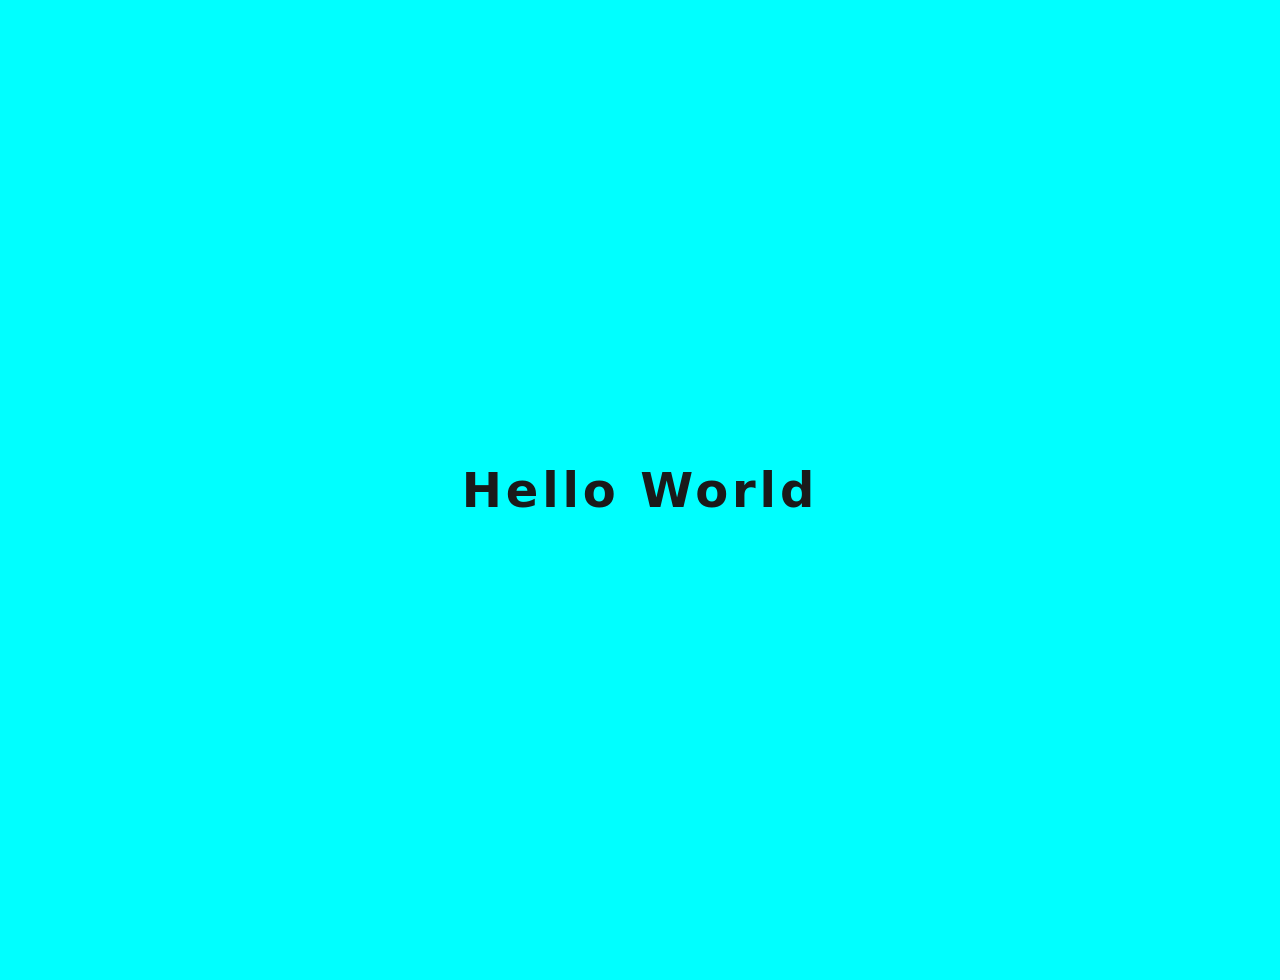
==== index.html @ 34718386 "feat: add initial landing page トップページとして "Hello World" を中央に表示する index.html と、 画面中央寄せ・レスポンシブなフォントサイズを" ====
<!doctype html>
<html lang="ja">
  <head>
    <meta charset="UTF-8" />
    <meta name="viewport" content="width=device-width, initial-scale=1" />
    <title>mkw-page</title>
    <link rel="stylesheet" href="css/style.css" />
  </head>
  <body>
    <main class="menu">
      <h1 class="menu__title">Hello World</h1>
    </main>
  </body>
</html>
---- css/style.css ----
html,
body {
  min-height: 100vh;
}

body {
  display: flex;
  align-items: center;
  justify-content: center;
  padding: 2rem 1rem;
  background-color: aqua;
  color: #1a1a1a;
  font-family:
    system-ui,
    -apple-system,
    BlinkMacSystemFont,
    "Helvetica Neue",
    "Hiragino Sans",
    "Hiragino Kaku Gothic ProN",
    "Yu Gothic",
    Meiryo,
    Arial,
    sans-serif;
  line-height: 1.6;
  -webkit-font-smoothing: antialiased;
}

.menu {
  text-align: center;
}

.menu__title {
  font-size: clamp(2rem, 5vw, 3rem);
  font-weight: 600;
  letter-spacing: 0.08em;
}
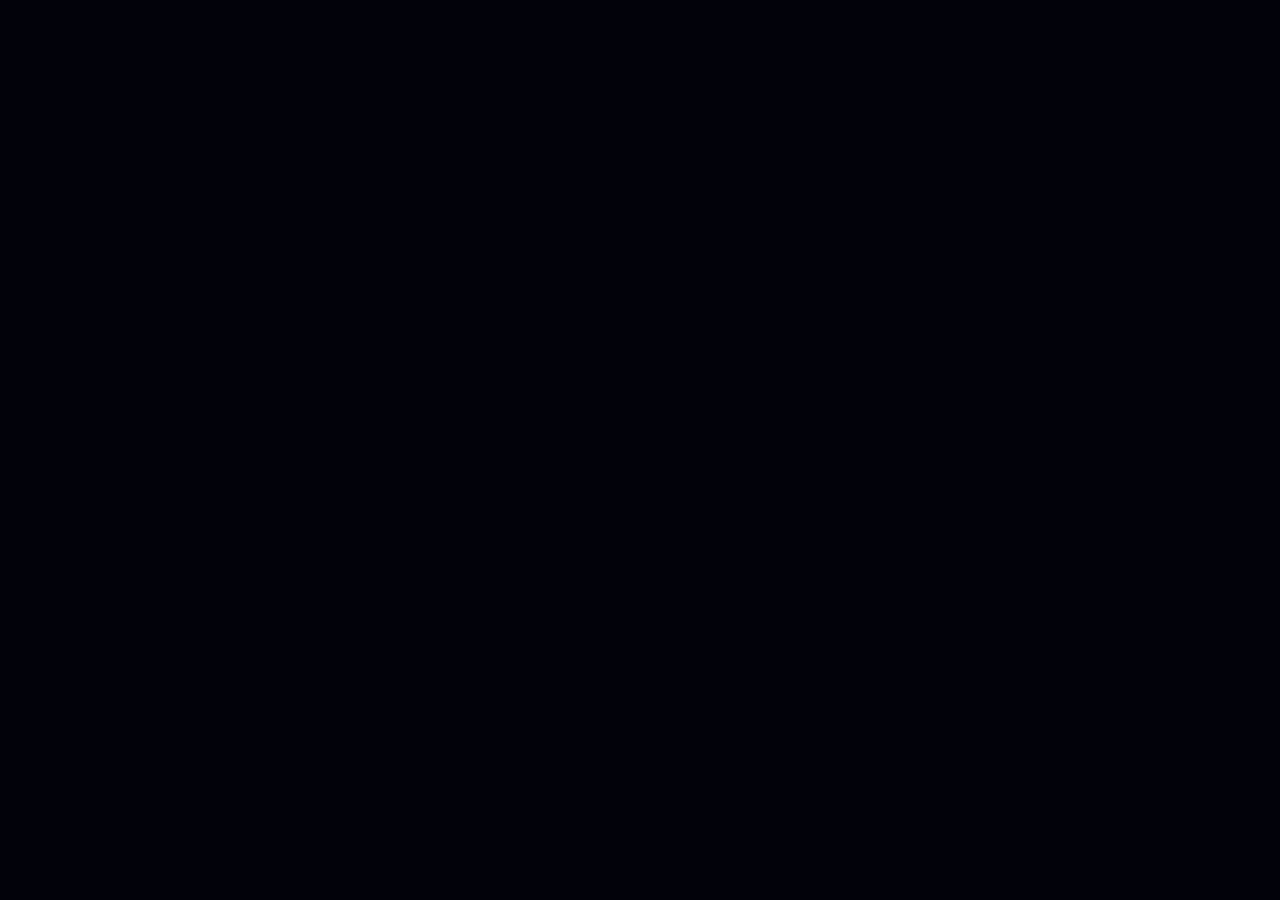
==== commit 35cadce7: "feat: replace placeholder with react-based project menu - React 18 + @babel/standalone を CDN から読み込み、" ====
--- a/index.html
+++ b/index.html
@@ -1,14 +1,192 @@
 <!doctype html>
 <html lang="ja">
   <head>
-    <meta charset="UTF-8" />
-    <meta name="viewport" content="width=device-width, initial-scale=1" />
-    <title>mkw-page</title>
-    <link rel="stylesheet" href="css/style.css" />
+    <meta charset="utf-8" />
+    <title>Index · GitHub Pages</title>
+    <meta name="viewport" content="width=device-width,initial-scale=1" />
+    <link rel="stylesheet" href="css/styles.css" />
+    <style>
+      html,
+      body {
+        margin: 0;
+        padding: 0;
+        height: 100%;
+        background: #02030a;
+      }
+      body {
+        font-family: "Noto Sans JP", system-ui, sans-serif;
+        color: #e6f1ff;
+        overflow-x: hidden;
+      }
+      #root,
+      .frame.v3 {
+        min-height: 100vh;
+      }
+      .frame.v3 {
+        width: 100%;
+        height: auto;
+        padding-bottom: 60px;
+      }
+      .v3-grid {
+        padding-bottom: 40px;
+      }
+      /* Responsive grid for the live site */
+      @media (max-width: 1100px) {
+        .v3-grid {
+          grid-template-columns: repeat(2, 1fr) !important;
+        }
+      }
+      @media (max-width: 680px) {
+        .v3-grid {
+          grid-template-columns: 1fr !important;
+          padding: 24px 20px 40px !important;
+        }
+        .v3-header {
+          padding: 24px 20px 16px !important;
+          flex-direction: column;
+          align-items: flex-start !important;
+          gap: 16px;
+        }
+        .v3-header .lhs h1 {
+          font-size: 32px !important;
+        }
+        .v3-header .rhs {
+          text-align: left !important;
+        }
+      }
+      .site-foot {
+        position: relative;
+        z-index: 2;
+        padding: 28px 40px 32px;
+        border-top: 1px solid rgba(255, 255, 255, 0.08);
+        display: flex;
+        justify-content: space-between;
+        align-items: center;
+        font-family: "JetBrains Mono", monospace;
+        font-size: 10px;
+        letter-spacing: 0.15em;
+        color: #4a5670;
+      }
+      @media (max-width: 680px) {
+        .site-foot {
+          flex-direction: column;
+          gap: 8px;
+          padding: 24px 20px;
+          text-align: center;
+        }
+      }
+    </style>
   </head>
   <body>
-    <main class="menu">
-      <h1 class="menu__title">Hello World</h1>
-    </main>
+    <div id="root"></div>
+
+    <script
+      src="https://unpkg.com/react@18.3.1/umd/react.development.js"
+      integrity="sha384-hD6/rw4ppMLGNu3tX5cjIb+uRZ7UkRJ6BPkLpg4hAu/6onKUg4lLsHAs9EBPT82L"
+      crossorigin="anonymous"
+    ></script>
+    <script
+      src="https://unpkg.com/react-dom@18.3.1/umd/react-dom.development.js"
+      integrity="sha384-u6aeetuaXnQ38mYT8rp6sbXaQe3NL9t+IBXmnYxwkUI2Hw4bsp2Wvmx4yRQF1uAm"
+      crossorigin="anonymous"
+    ></script>
+    <script
+      src="https://unpkg.com/@babel/standalone@7.29.0/babel.min.js"
+      integrity="sha384-m08KidiNqLdpJqLq95G/LEi8Qvjl/xUYll3QILypMoQ65QorJ9Lvtp2RXYGBFj1y"
+      crossorigin="anonymous"
+    ></script>
+
+    <script src="js/data.js"></script>
+    <script type="text/babel" src="jsx/tweaks-panel.jsx"></script>
+    <script type="text/babel" src="jsx/variations.jsx"></script>
+
+    <script type="text/babel">
+      const TWEAK_DEFAULTS = /*EDITMODE-BEGIN*/ {
+        radius: 16,
+        density: "normal",
+        accent: "cyan",
+      }; /*EDITMODE-END*/
+
+      function App() {
+        const [tweaks, setTweak] = useTweaks(TWEAK_DEFAULTS);
+        const projects = window.PROJECTS;
+
+        // Apply global accent override if user picks a single hue
+        React.useEffect(() => {
+          const root = document.documentElement;
+          if (tweaks.accent === "mixed") {
+            root.style.removeProperty("--force-accent");
+          }
+        }, [tweaks.accent]);
+
+        // Override per-card accent when in single-hue mode
+        const styled = React.useMemo(() => {
+          if (tweaks.accent === "mixed") return projects;
+          return projects.map((p) => ({ ...p, accent: tweaks.accent }));
+        }, [projects, tweaks.accent]);
+
+        return (
+          <>
+            <V3Hologram
+              projects={styled}
+              density={tweaks.density}
+              radius={tweaks.radius}
+            />
+            <footer className="site-foot">
+              <span>© 2026 · HOSTED ON GITHUB PAGES</span>
+              <span>BUILD 0xA1F · STATIC</span>
+              <a
+                href="https://github.com/username"
+                style={{
+                  color: "oklch(0.85 0.18 200)",
+                  textDecoration: "none",
+                }}
+              >
+                GITHUB ↗
+              </a>
+            </footer>
+
+            <TweaksPanel title="Tweaks">
+              <TweakSection title="カードの形状">
+                <TweakSlider
+                  label="角丸"
+                  value={tweaks.radius}
+                  min={0}
+                  max={32}
+                  step={1}
+                  unit="px"
+                  onChange={(v) => setTweak("radius", v)}
+                />
+              </TweakSection>
+              <TweakSection title="レイアウト密度">
+                <TweakRadio
+                  value={tweaks.density}
+                  onChange={(v) => setTweak("density", v)}
+                  options={[
+                    { value: "tight", label: "Tight" },
+                    { value: "normal", label: "Normal" },
+                    { value: "loose", label: "Loose" },
+                  ]}
+                />
+              </TweakSection>
+              <TweakSection title="アクセントカラー">
+                <TweakRadio
+                  value={tweaks.accent}
+                  onChange={(v) => setTweak("accent", v)}
+                  options={[
+                    { value: "mixed", label: "Mixed" },
+                    { value: "cyan", label: "Cyan" },
+                    { value: "magenta", label: "Magenta" },
+                    { value: "lime", label: "Lime" },
+                  ]}
+                />
+              </TweakSection>
+            </TweaksPanel>
+          </>
+        );
+      }
+
+      ReactDOM.createRoot(document.getElementById("root")).render(<App />);
+    </script>
   </body>
 </html>
--- a/css/styles.css
+++ b/css/styles.css
@@ -0,0 +1,468 @@
+/* Shared neon dark base */
+@import url('https://fonts.googleapis.com/css2?family=JetBrains+Mono:wght@400;500;600;700&family=Noto+Sans+JP:wght@400;500;700&family=Space+Grotesk:wght@500;600;700&display=swap');
+
+:root {
+  --bg-0: #07080d;
+  --bg-1: #0c0e16;
+  --bg-2: #131725;
+  --line: rgba(120, 200, 255, 0.12);
+  --line-strong: rgba(120, 200, 255, 0.28);
+  --fg: #e6f1ff;
+  --fg-dim: #8b9bb4;
+  --fg-faint: #4a5670;
+  --cyan: oklch(0.85 0.18 200);
+  --magenta: oklch(0.75 0.22 340);
+  --lime: oklch(0.9 0.2 130);
+  --amber: oklch(0.85 0.18 80);
+  --mono: 'JetBrains Mono', ui-monospace, Menlo, monospace;
+  --jp: 'Noto Sans JP', system-ui, sans-serif;
+  --display: 'Space Grotesk', 'Noto Sans JP', sans-serif;
+}
+
+* { box-sizing: border-box; }
+
+.frame {
+  width: 100%;
+  height: 100%;
+  background: var(--bg-0);
+  color: var(--fg);
+  font-family: var(--jp);
+  position: relative;
+  overflow: hidden;
+}
+
+/* ─── Variation 1: Terminal grid ─────────────────────── */
+.v1 {
+  background:
+    radial-gradient(ellipse at top, rgba(60, 180, 255, 0.08), transparent 60%),
+    var(--bg-0);
+}
+.v1-bg {
+  position: absolute; inset: 0;
+  background-image:
+    linear-gradient(var(--line) 1px, transparent 1px),
+    linear-gradient(90deg, var(--line) 1px, transparent 1px);
+  background-size: 32px 32px;
+  mask-image: radial-gradient(ellipse at center, black 40%, transparent 90%);
+  pointer-events: none;
+}
+.v1-topbar {
+  display: flex; align-items: center; justify-content: space-between;
+  padding: 16px 24px;
+  border-bottom: 1px solid var(--line);
+  font-family: var(--mono);
+  font-size: 11px; letter-spacing: 0.08em;
+  color: var(--fg-dim);
+  position: relative; z-index: 2;
+}
+.v1-topbar .left { display: flex; gap: 18px; align-items: center; }
+.v1-topbar .dot { width: 8px; height: 8px; border-radius: 50%; background: var(--cyan); box-shadow: 0 0 12px var(--cyan); }
+.v1-topbar .right { display: flex; gap: 16px; }
+.v1-prompt {
+  padding: 36px 24px 24px;
+  font-family: var(--mono);
+  position: relative; z-index: 2;
+}
+.v1-prompt .line1 { color: var(--fg-faint); font-size: 11px; letter-spacing: 0.1em; }
+.v1-prompt .line2 { color: var(--cyan); font-size: 13px; margin-top: 4px; }
+.v1-prompt .line2 .pre { color: var(--magenta); }
+.v1-prompt .line2 .caret {
+  display: inline-block; width: 8px; height: 14px;
+  background: var(--cyan); margin-left: 4px;
+  vertical-align: middle;
+  animation: blink 1s steps(2) infinite;
+}
+@keyframes blink { 50% { opacity: 0; } }
+
+.v1-grid {
+  display: grid;
+  grid-template-columns: repeat(var(--cols, 3), 1fr);
+  gap: var(--gap, 16px);
+  padding: 0 24px 24px;
+  position: relative; z-index: 2;
+}
+.v1-card {
+  background: linear-gradient(180deg, rgba(20, 28, 48, 0.6), rgba(8, 12, 24, 0.8));
+  border: 1px solid var(--line-strong);
+  border-radius: var(--radius, 4px);
+  padding: 18px 18px 16px;
+  position: relative;
+  cursor: pointer;
+  transition: all 0.2s ease;
+  overflow: hidden;
+}
+.v1-card::before {
+  content: ''; position: absolute; inset: 0;
+  background: linear-gradient(135deg, transparent 0%, transparent 60%, var(--card-accent, var(--cyan)) 200%);
+  opacity: 0.06;
+  transition: opacity 0.2s;
+  pointer-events: none;
+}
+.v1-card:hover { border-color: var(--card-accent, var(--cyan)); transform: translateY(-2px); }
+.v1-card:hover::before { opacity: 0.18; }
+.v1-card:hover .v1-num { color: var(--card-accent, var(--cyan)); text-shadow: 0 0 12px var(--card-accent, var(--cyan)); }
+.v1-card:hover .v1-arrow { color: var(--card-accent, var(--cyan)); transform: translate(2px, -2px); }
+
+.v1-card .row { display: flex; justify-content: space-between; align-items: flex-start; }
+.v1-num {
+  font-family: var(--mono); font-size: 11px; letter-spacing: 0.1em;
+  color: var(--fg-faint); transition: color 0.2s;
+}
+.v1-arrow {
+  font-family: var(--mono); font-size: 14px; color: var(--fg-faint);
+  transition: all 0.2s;
+}
+.v1-status {
+  font-family: var(--mono); font-size: 9px; letter-spacing: 0.15em;
+  padding: 2px 6px; border-radius: 2px;
+  border: 1px solid currentColor;
+}
+.v1-status.LIVE { color: var(--lime); }
+.v1-status.BETA { color: var(--amber); }
+.v1-status.WIP { color: var(--fg-dim); }
+
+.v1-title {
+  font-family: var(--display); font-weight: 600;
+  font-size: 22px; margin-top: 24px;
+  letter-spacing: -0.01em;
+  color: var(--fg);
+}
+.v1-desc {
+  font-size: 12px; line-height: 1.7;
+  color: var(--fg-dim);
+  margin-top: 8px;
+  text-wrap: pretty;
+}
+.v1-tags { display: flex; gap: 6px; margin-top: 16px; flex-wrap: wrap; }
+.v1-tag {
+  font-family: var(--mono); font-size: 9px;
+  letter-spacing: 0.08em;
+  padding: 3px 7px;
+  background: rgba(120, 200, 255, 0.08);
+  border: 1px solid var(--line);
+  border-radius: 2px;
+  color: var(--fg-dim);
+}
+.v1-repo {
+  font-family: var(--mono); font-size: 10px;
+  color: var(--fg-faint);
+  margin-top: 14px; padding-top: 12px;
+  border-top: 1px dashed var(--line);
+  letter-spacing: 0.02em;
+}
+
+.v1-footer {
+  position: absolute; bottom: 0; left: 0; right: 0;
+  display: flex; justify-content: space-between;
+  padding: 12px 24px;
+  font-family: var(--mono); font-size: 10px;
+  color: var(--fg-faint);
+  letter-spacing: 0.08em;
+  border-top: 1px solid var(--line);
+  background: var(--bg-0);
+  z-index: 2;
+}
+
+/* ─── Variation 2: Glitch / CRT ─────────────────────── */
+.v2 {
+  background: #050207;
+  font-family: var(--mono);
+}
+.v2::before {
+  content: ''; position: absolute; inset: 0;
+  background: repeating-linear-gradient(
+    0deg,
+    transparent 0px,
+    transparent 2px,
+    rgba(255, 0, 200, 0.04) 3px,
+    rgba(0, 255, 255, 0.04) 4px
+  );
+  pointer-events: none; z-index: 5;
+  mix-blend-mode: screen;
+}
+.v2::after {
+  content: ''; position: absolute; inset: 0;
+  background: radial-gradient(ellipse at center, transparent 30%, rgba(0,0,0,0.4) 100%);
+  pointer-events: none; z-index: 6;
+}
+.v2-header {
+  padding: 28px 32px 16px;
+  border-bottom: 1px solid rgba(255, 0, 200, 0.3);
+  position: relative; z-index: 2;
+}
+.v2-header .sys {
+  font-size: 10px; letter-spacing: 0.3em;
+  color: var(--magenta);
+  text-shadow: 0 0 8px var(--magenta);
+}
+.v2-header h1 {
+  font-family: var(--display);
+  font-size: 56px; font-weight: 700;
+  margin: 8px 0 0; letter-spacing: -0.03em;
+  color: var(--cyan);
+  text-shadow:
+    -2px 0 0 var(--magenta),
+    2px 0 0 var(--cyan),
+    0 0 20px rgba(0, 255, 255, 0.5);
+  position: relative;
+}
+.v2-header h1::after {
+  content: 'INDEX'; position: absolute; left: 0; top: 0;
+  color: transparent;
+  background: linear-gradient(transparent 40%, var(--magenta) 40%, var(--magenta) 50%, transparent 50%);
+  background-clip: text;
+  -webkit-background-clip: text;
+  animation: scan 4s linear infinite;
+  pointer-events: none;
+}
+@keyframes scan {
+  0% { transform: translateY(-10%); opacity: 0; }
+  20% { opacity: 1; }
+  80% { opacity: 1; }
+  100% { transform: translateY(110%); opacity: 0; }
+}
+.v2-header .meta {
+  font-size: 10px; color: var(--fg-dim); letter-spacing: 0.15em;
+  margin-top: 12px;
+  display: flex; gap: 24px;
+}
+.v2-header .meta .key { color: var(--fg-faint); }
+.v2-header .meta .val { color: var(--lime); }
+
+.v2-grid {
+  display: grid;
+  grid-template-columns: repeat(var(--cols, 3), 1fr);
+  gap: var(--gap, 14px);
+  padding: 24px 32px;
+  position: relative; z-index: 2;
+}
+.v2-card {
+  background: rgba(255, 0, 200, 0.03);
+  border: 1px solid rgba(255, 0, 200, 0.25);
+  border-radius: var(--radius, 0px);
+  padding: 16px;
+  position: relative;
+  cursor: pointer;
+  transition: all 0.15s ease;
+  clip-path: polygon(0 0, calc(100% - 12px) 0, 100% 12px, 100% 100%, 12px 100%, 0 calc(100% - 12px));
+}
+.v2-card::before {
+  content: ''; position: absolute;
+  top: 0; right: 0;
+  width: 14px; height: 14px;
+  background: var(--magenta);
+  clip-path: polygon(100% 0, 100% 100%, 0 0);
+  opacity: 0.7;
+}
+.v2-card:hover {
+  background: rgba(0, 255, 255, 0.06);
+  border-color: var(--cyan);
+  transform: translate(-1px, -1px);
+  box-shadow: 4px 4px 0 var(--magenta);
+}
+.v2-card:hover::before { background: var(--cyan); opacity: 1; }
+
+.v2-card .num {
+  font-size: 10px; letter-spacing: 0.2em;
+  color: var(--magenta);
+  text-shadow: 0 0 6px var(--magenta);
+}
+.v2-card h3 {
+  font-family: var(--display);
+  font-size: 26px; font-weight: 700;
+  margin: 8px 0 4px; letter-spacing: -0.02em;
+  color: var(--cyan);
+  text-transform: uppercase;
+}
+.v2-card .ja-title {
+  font-family: var(--jp); font-size: 11px;
+  color: var(--fg-dim); letter-spacing: 0.1em;
+  margin-bottom: 14px;
+}
+.v2-card .desc {
+  font-family: var(--jp); font-size: 12px;
+  line-height: 1.7;
+  color: var(--fg);
+  margin-bottom: 16px;
+  text-wrap: pretty;
+}
+.v2-card .meta-row {
+  display: flex; justify-content: space-between; align-items: center;
+  font-size: 9px; letter-spacing: 0.15em;
+  color: var(--fg-faint);
+  border-top: 1px dashed rgba(255, 0, 200, 0.3);
+  padding-top: 10px;
+}
+.v2-card .meta-row .repo { color: var(--lime); }
+.v2-card .meta-row .arr { color: var(--cyan); font-size: 14px; }
+
+.v2-side {
+  position: absolute; right: 12px; top: 50%; transform: translateY(-50%);
+  font-size: 9px; letter-spacing: 0.3em;
+  color: var(--fg-faint);
+  writing-mode: vertical-rl;
+  z-index: 3;
+}
+
+/* ─── Variation 3: Hologram / Glass ─────────────────────── */
+.v3 {
+  background:
+    radial-gradient(circle at 20% 30%, rgba(120, 80, 255, 0.25), transparent 50%),
+    radial-gradient(circle at 80% 70%, rgba(0, 200, 255, 0.2), transparent 50%),
+    radial-gradient(circle at 50% 90%, rgba(255, 0, 180, 0.15), transparent 50%),
+    #02030a;
+}
+.v3-orbit {
+  position: absolute; inset: 0;
+  background-image:
+    radial-gradient(circle, rgba(255,255,255,0.4) 1px, transparent 1px);
+  background-size: 60px 60px;
+  background-position: 0 0;
+  opacity: 0.15;
+  pointer-events: none;
+}
+.v3-header {
+  padding: 32px 40px 20px;
+  display: flex; justify-content: space-between; align-items: flex-end;
+  position: relative; z-index: 2;
+}
+.v3-header .lhs .eyebrow {
+  font-family: var(--mono); font-size: 10px;
+  letter-spacing: 0.3em; color: var(--cyan);
+  text-shadow: 0 0 10px var(--cyan);
+}
+.v3-header .lhs h1 {
+  font-family: var(--display); font-size: 38px;
+  font-weight: 600; margin: 6px 0 0;
+  letter-spacing: -0.02em;
+  background: linear-gradient(135deg, #fff 30%, var(--cyan) 70%, var(--magenta) 100%);
+  -webkit-background-clip: text;
+  background-clip: text;
+  color: transparent;
+}
+.v3-header .rhs {
+  font-family: var(--mono); font-size: 10px;
+  color: var(--fg-dim);
+  text-align: right;
+  letter-spacing: 0.1em;
+}
+.v3-header .rhs .live {
+  color: var(--lime);
+  display: inline-flex; align-items: center; gap: 6px;
+}
+.v3-header .rhs .live .pulse {
+  width: 6px; height: 6px; border-radius: 50%;
+  background: var(--lime);
+  box-shadow: 0 0 10px var(--lime);
+  animation: pulse 1.5s ease-in-out infinite;
+}
+@keyframes pulse { 50% { opacity: 0.3; } }
+
+.v3-grid {
+  display: grid;
+  grid-template-columns: repeat(var(--cols, 3), 1fr);
+  gap: var(--gap, 18px);
+  padding: 24px 40px 40px;
+  position: relative; z-index: 2;
+}
+.v3-card {
+  position: relative;
+  border-radius: var(--radius, 16px);
+  padding: 22px 22px 20px;
+  background: linear-gradient(135deg, rgba(255,255,255,0.06), rgba(255,255,255,0.02));
+  backdrop-filter: blur(20px);
+  -webkit-backdrop-filter: blur(20px);
+  border: 1px solid rgba(255, 255, 255, 0.1);
+  cursor: pointer;
+  transition: all 0.3s cubic-bezier(0.2, 0.7, 0.3, 1);
+  overflow: hidden;
+}
+.v3-card::before {
+  content: ''; position: absolute; inset: 0;
+  border-radius: inherit;
+  padding: 1px;
+  background: linear-gradient(135deg, var(--card-accent, var(--cyan)), transparent 50%, var(--magenta));
+  -webkit-mask: linear-gradient(#000 0 0) content-box, linear-gradient(#000 0 0);
+  mask: linear-gradient(#000 0 0) content-box, linear-gradient(#000 0 0);
+  -webkit-mask-composite: xor;
+  mask-composite: exclude;
+  opacity: 0.3;
+  transition: opacity 0.3s;
+}
+.v3-card::after {
+  content: ''; position: absolute;
+  top: -50%; right: -50%;
+  width: 120%; height: 120%;
+  background: radial-gradient(circle, var(--card-accent, var(--cyan)), transparent 60%);
+  opacity: 0.08;
+  transition: opacity 0.3s;
+  pointer-events: none;
+}
+.v3-card:hover {
+  transform: translateY(-4px);
+  background: linear-gradient(135deg, rgba(255,255,255,0.1), rgba(255,255,255,0.04));
+}
+.v3-card:hover::before { opacity: 0.8; }
+.v3-card:hover::after { opacity: 0.18; }
+
+.v3-card .topline {
+  display: flex; justify-content: space-between; align-items: center;
+  margin-bottom: 32px;
+}
+.v3-card .num {
+  font-family: var(--mono); font-size: 11px;
+  letter-spacing: 0.15em;
+  color: var(--card-accent, var(--cyan));
+  opacity: 0.9;
+}
+.v3-card .status-pill {
+  font-family: var(--mono); font-size: 9px;
+  letter-spacing: 0.15em;
+  padding: 3px 8px; border-radius: 100px;
+  background: rgba(255,255,255,0.05);
+  border: 1px solid rgba(255,255,255,0.1);
+  color: var(--fg-dim);
+}
+.v3-card .status-pill.LIVE { color: var(--lime); border-color: rgba(150, 255, 100, 0.3); }
+.v3-card .status-pill.BETA { color: var(--amber); border-color: rgba(255, 200, 100, 0.3); }
+.v3-card .status-pill.WIP { color: var(--fg-dim); }
+
+.v3-card h3 {
+  font-family: var(--display);
+  font-size: 24px; font-weight: 600;
+  margin: 0 0 6px;
+  letter-spacing: -0.015em;
+  color: var(--fg);
+}
+.v3-card .desc {
+  font-size: 12px; line-height: 1.7;
+  color: var(--fg-dim);
+  margin-bottom: 18px;
+  text-wrap: pretty;
+}
+.v3-card .footer-row {
+  display: flex; align-items: center; justify-content: space-between;
+  margin-top: auto;
+}
+.v3-card .tags { display: flex; gap: 5px; flex-wrap: wrap; }
+.v3-card .tag {
+  font-family: var(--mono); font-size: 9px;
+  letter-spacing: 0.06em;
+  padding: 2px 7px;
+  border-radius: 100px;
+  background: rgba(255,255,255,0.04);
+  border: 1px solid rgba(255,255,255,0.08);
+  color: var(--fg-dim);
+}
+.v3-card .go {
+  width: 28px; height: 28px;
+  border-radius: 50%;
+  background: var(--card-accent, var(--cyan));
+  color: #000;
+  display: flex; align-items: center; justify-content: center;
+  font-family: var(--mono); font-size: 14px; font-weight: 700;
+  box-shadow: 0 0 16px var(--card-accent, var(--cyan));
+  flex-shrink: 0;
+  transition: transform 0.2s;
+}
+.v3-card:hover .go { transform: rotate(-45deg) scale(1.1); }
